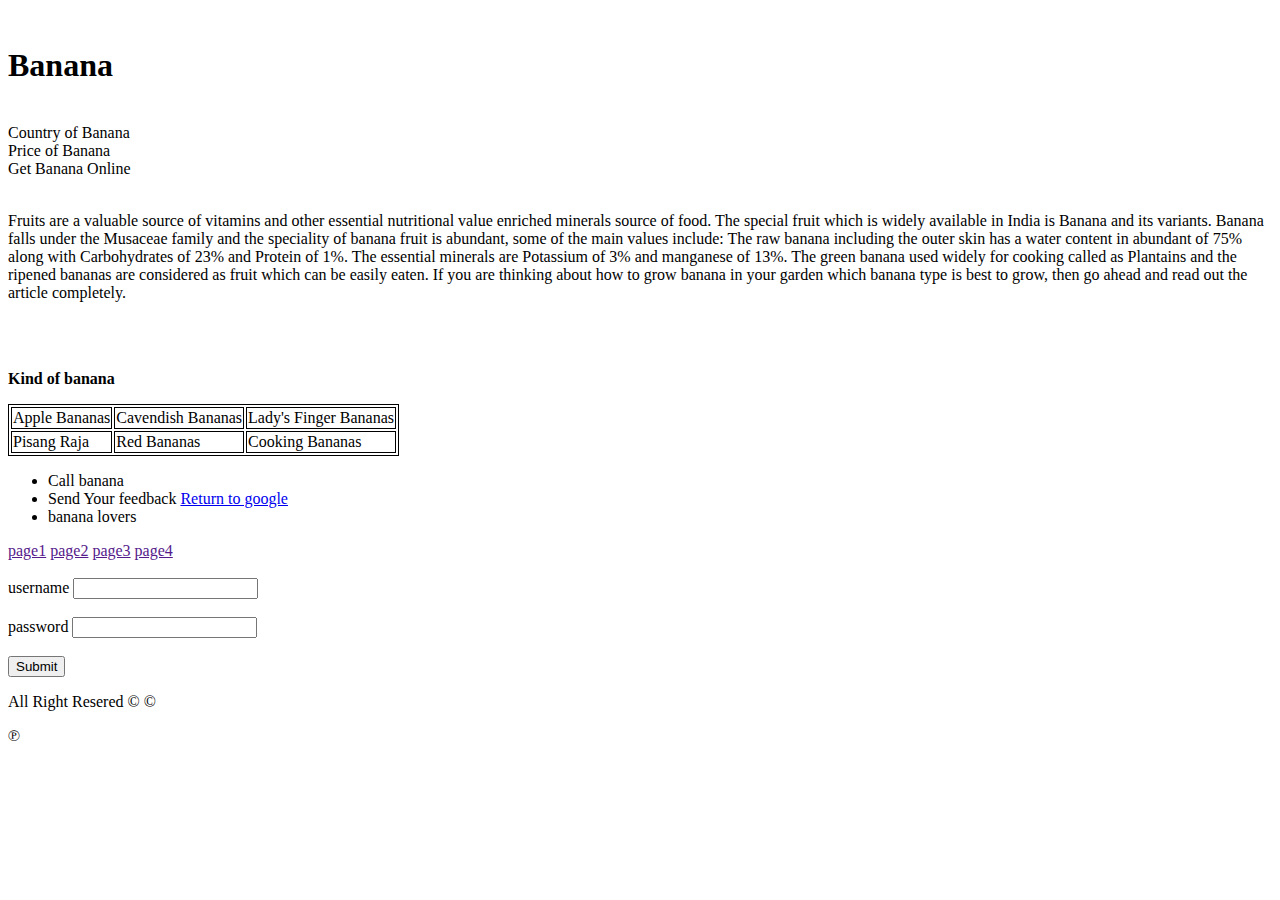
==== Index.html @ 1f015a18 "Mylab" ====
<!DOCTYPE html>
<html>

<head>
    <title>Wireframe</title>
</head>

<body>
    <header>
        <style>
            table,
            th,
            td {
                border: 1px solid black;
                border-collapse: separate;

            }

            img {


                border-radius: 50%;
            }
        </style>

        <img src="https://encrypted-tbn0.gstatic.com/images?q=tbn:ANd9GcT68b0O5wgNnMvg2hrPVjD4cRADRiFNcmXHvQ&usqp=CAU"
            alt="" style="width: 220px;">
        <h1>Banana</h1>

        <br>
        </div>
        <nav>
            <nav>
                <li>Country of Banana</li>
                <li>Price of Banana</li>
                <li>Get Banana Online</li>
            </nav>
        </nav>
        <br>
    </header>
    <section>
        <p>Fruits are a valuable source of vitamins and other essential nutritional value enriched minerals source of
            food. The special fruit which is widely available in India is Banana and its variants. Banana falls under
            the Musaceae family and the speciality of banana fruit is abundant, some of the main values include: The raw
            banana including the outer skin has a water content in abundant of 75% along with Carbohydrates of 23% and
            Protein of 1%. The essential minerals are Potassium of 3% and manganese of 13%. The green banana used widely
            for cooking called as Plantains and the ripened bananas are considered as fruit which can be easily eaten.
            If you are thinking about how to grow banana in your garden which banana type is best to grow, then go ahead
            and read out the article completely.</p>
        <img style="width: 300px"
            src="https://balconygardenweb-lhnfx0beomqvnhspx.netdna-ssl.com/wp-content/uploads/2020/04/A-Guide-to-17-Different-Types-of-Bananas2.jpg"
            alt="">
    </section>
    <main>
        <article>
            <section>
                <img src="" alt="">
            </section>
            <section>
                <p><b>Kind of banana</b></p>
                <table>
                    <tr>
                        <td>Apple Bananas</td>
                        <td>Cavendish Bananas</td>
                        <td>Lady's Finger Bananas</td>
                    </tr>
                    <tr>
                        <td>Pisang Raja</td>
                        <td>Red Bananas</td>
                        <td>Cooking Bananas</td>
                    </tr>
                </table>
                <nav>
                    <ul>
                        <li>Call banana</li>
                        <li>Send Your feedback <a href="https://google.com"> Return to google</a></li>
                        <li>banana lovers</li>
                    </ul>
                </nav>

                <nav>
                    <a href="">page1</a>
                    <a href="">page2</a>
                    <a href="">page3</a>
                    <a href="">page4</a>
                </nav>
                <br>
            </section>
        </article>
        <section>
            <form>
                <label for="">username</label>
                <input type="text">
                <br>
                <br>
                <label for="">password</label>
                <input type="text">
                <br>
                <br>

                <button>Submit</button>
            </form>
        </section>

    </main>
    <footer>
        <p>All Right Resered &copy; &COPY; </p>
        &copysr;

    </footer>
</body>

</html>
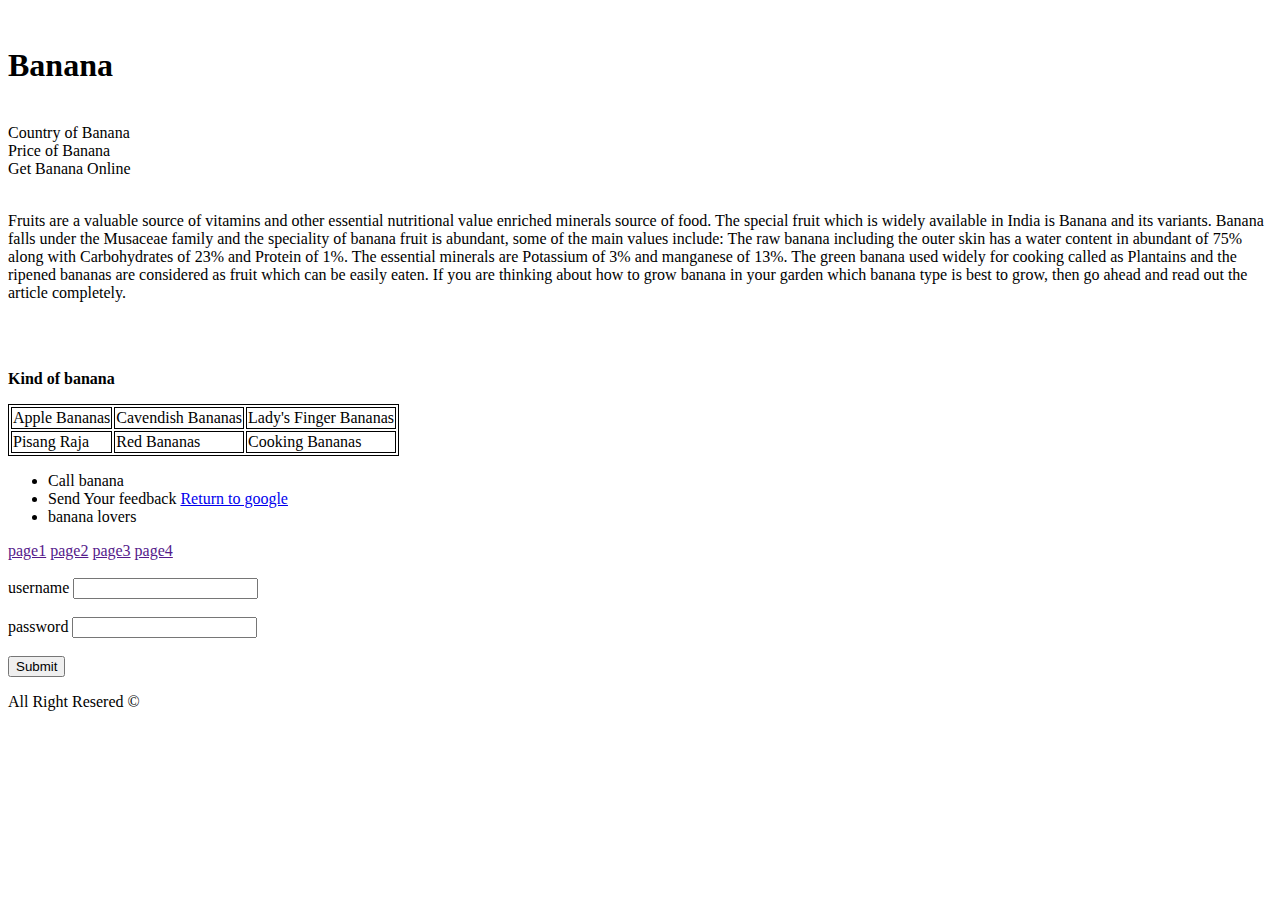
==== commit 1849f4b1: "my profile" ====
--- a/Index.html
+++ b/Index.html
@@ -104,9 +104,7 @@
 
     </main>
     <footer>
-        <p>All Right Resered &copy; &COPY; </p>
-        &copysr;
-
+        <p>All Right Resered &copy;</p>
     </footer>
 </body>
 
